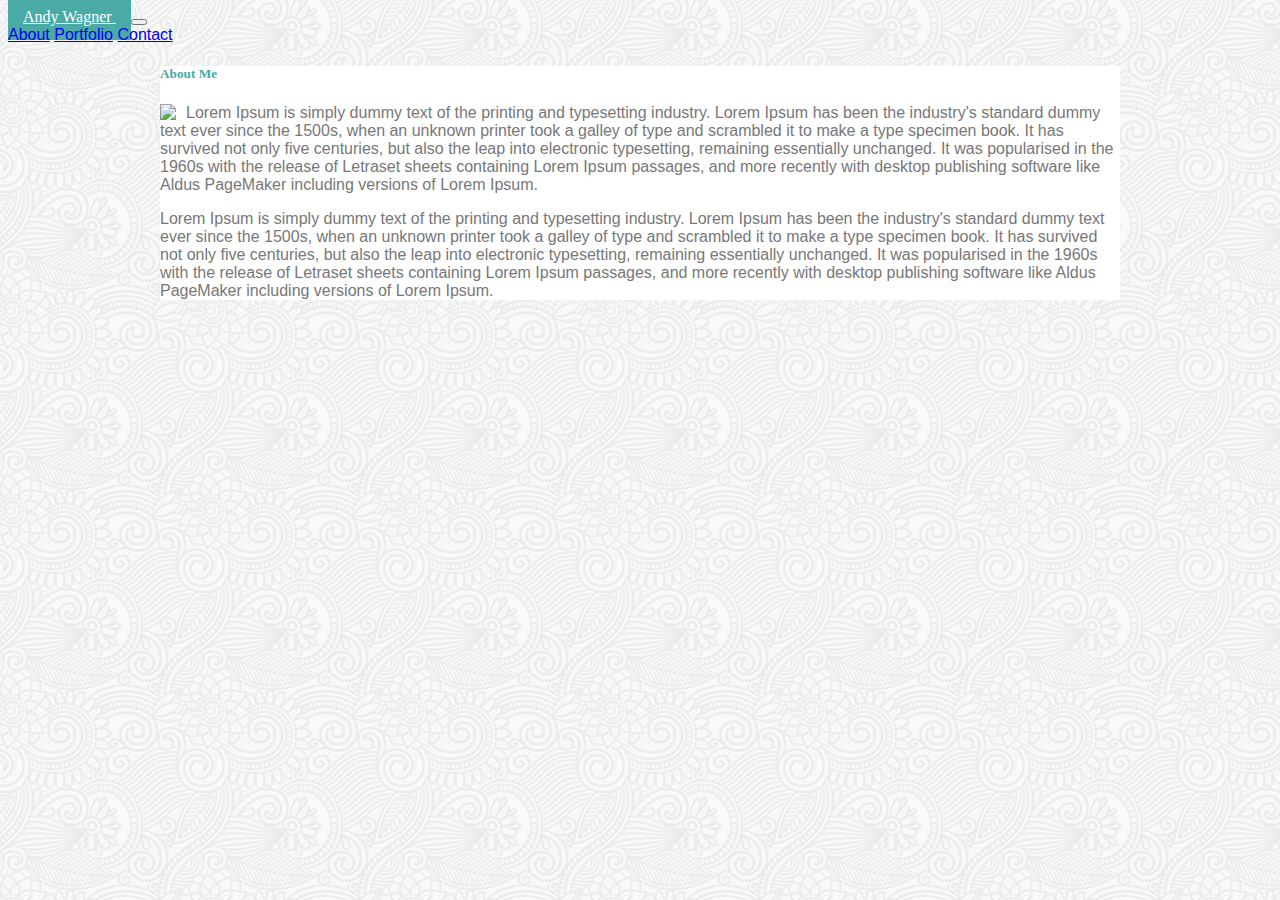
==== index.html @ 90e3dec2 "-v00-01" ====
<!DOCTYPE <!DOCTYPE html>
<html>
<head>
    <meta charset="utf-8" />
    <meta http-equiv="X-UA-Compatible" content="IE=edge">
    <title>Andy Wagner Home</title>
    <meta name="viewport" content="width=device-width, initial-scale=1.0">
    <link rel="stylesheet" href="https://stackpath.bootstrapcdn.com/bootstrap/4.1.3/css/bootstrap.min.css" integrity="sha384-MCw98/SFnGE8fJT3GXwEOngsV7Zt27NXFoaoApmYm81iuXoPkFOJwJ8ERdknLPMO"
        crossorigin="anonymous">
    <link rel="stylesheet" type="text/css" media="screen" href="style.css" />
    <script src="https://code.jquery.com/jquery-3.3.1.slim.min.js" integrity="sha384-q8i/X+965DzO0rT7abK41JStQIAqVgRVzpbzo5smXKp4YfRvH+8abtTE1Pi6jizo"
        crossorigin="anonymous"></script>
    <script src="https://cdnjs.cloudflare.com/ajax/libs/popper.js/1.14.3/umd/popper.min.js" integrity="sha384-ZMP7rVo3mIykV+2+9J3UJ46jBk0WLaUAdn689aCwoqbBJiSnjAK/l8WvCWPIPm49"
        crossorigin="anonymous"></script>
    <script src="https://stackpath.bootstrapcdn.com/bootstrap/4.1.3/js/bootstrap.min.js" integrity="sha384-ChfqqxuZUCnJSK3+MXmPNIyE6ZbWh2IMqE241rYiqJxyMiZ6OW/JmZQ5stwEULTy"
        crossorigin="anonymous"></script>
    <script src="main.js"></script>
</head>

<body>
        <!-- NAV BAR -->

        <nav class="navbar navbar-expand-lg navbar-light bg-light">
            <a class="navbar-brand" href="index.html" style= "color: #ffffff">
                Andy Wagner
            </a>
            <button class="navbar-toggler" type="button" data-toggle="collapse" data-target="#navbarNavAltMarkup" aria-controls="navbarNavAltMarkup"
                aria-expanded="false" aria-label="Toggle navigation">
                <span class="navbar-toggler-icon"></span>
            </button>
            <div class="collapse navbar-collapse" id="navbarNavAltMarkup">
                <div class="navbar-nav ml-auto">
                    <a class="nav-item nav-link" href="index.html">About</a>
                    <a class="nav-item nav-link" href="portfolio.html">Portfolio</a>
                    <a class="nav-item nav-link" href="contact.html">Contact</a>
                </div>
            </div>
        </nav>
 
        <!-- END NAV BAR -->

            <div class="container">
                
                <div class="row">
                    <div class="col-sm">
                        <h5>About Me</h5>
                    </div>
                </div>

                <div class="row">
                    <div class="col-sm">
                        <img class="aboutMe-image" src="https://via.placeholder.com/150">
                        <p>Lorem Ipsum is simply dummy text of the printing and typesetting industry. Lorem Ipsum has been the
                            industry's
                            standard dummy text ever since the 1500s, when an unknown printer took a galley of type and scrambled
                            it to
                            make a type specimen book. It has survived not only five centuries, but also the leap into electronic
                            typesetting, remaining essentially unchanged. It was popularised in the 1960s with the release of
                            Letraset
                            sheets containing Lorem Ipsum passages, and more recently with desktop publishing software like Aldus
                            PageMaker
                            including versions of Lorem Ipsum.</p>
                        <p>Lorem Ipsum is simply dummy text of the printing and typesetting industry. Lorem Ipsum has been the
                            industry's
                            standard dummy text ever since the 1500s, when an unknown printer took a galley of type and scrambled
                            it to
                            make a type specimen book. It has survived not only five centuries, but also the leap into electronic
                            typesetting, remaining essentially unchanged. It was popularised in the 1960s with the release of
                            Letraset
                            sheets containing Lorem Ipsum passages, and more recently with desktop publishing software like Aldus
                            PageMaker
                            including versions of Lorem Ipsum.</p>
                    </div>
                </div>

            </div>


</body>
</html>
---- style.css ----
body {
    font-family: Arial, Helvetica, sans-serif;
    color: #777777;
    background-image: url("full-bloom.png");
    
}

h1, h2, h3, h4, h5, h6 {
    font-family: Georgia, Times, 'Times New Roman', serif;
}

.container {
    width: 960px;
    margin: 20px auto;
    background: #ffffff;
}

.navbar-brand {
    background: #4aaaa5;
    padding: 15px;
    font-family: Georgia, 'Times New Roman', Times, serif;
}

h5 {
    color: #4aaaa5;
}

.aboutMe-image {
    padding-right: 10px;
    float: left;
}

.portfolio-image{
    padding: 10px;
}
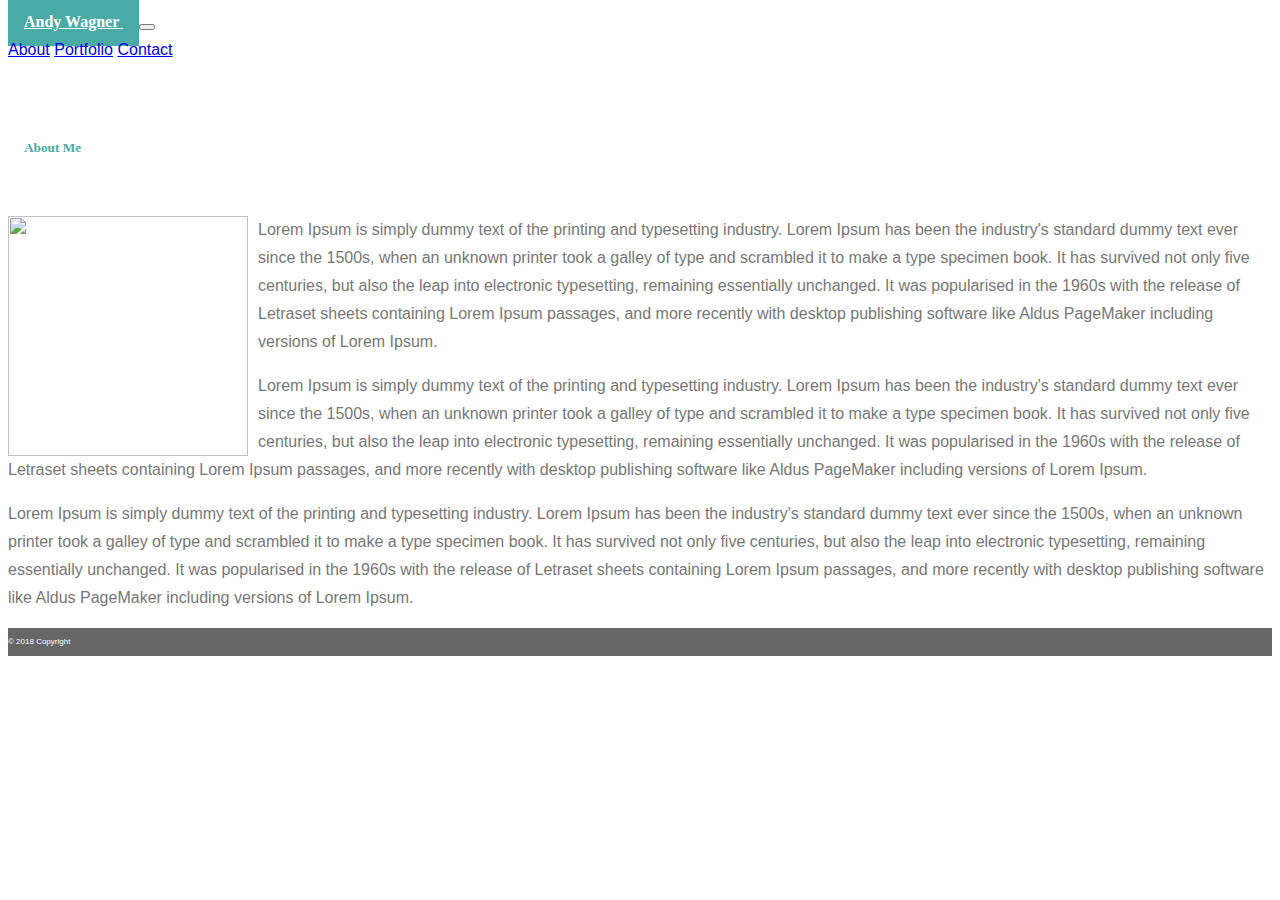
==== commit 104d0a2a: "v00-03" ====
--- a/index.html
+++ b/index.html
@@ -18,62 +18,121 @@
 </head>
 
 <body>
-        <!-- NAV BAR -->
 
-        <nav class="navbar navbar-expand-lg navbar-light bg-light">
-            <a class="navbar-brand" href="index.html" style= "color: #ffffff">
-                Andy Wagner
-            </a>
-            <button class="navbar-toggler" type="button" data-toggle="collapse" data-target="#navbarNavAltMarkup" aria-controls="navbarNavAltMarkup"
-                aria-expanded="false" aria-label="Toggle navigation">
-                <span class="navbar-toggler-icon"></span>
-            </button>
-            <div class="collapse navbar-collapse" id="navbarNavAltMarkup">
-                <div class="navbar-nav ml-auto">
-                    <a class="nav-item nav-link" href="index.html">About</a>
-                    <a class="nav-item nav-link" href="portfolio.html">Portfolio</a>
-                    <a class="nav-item nav-link" href="contact.html">Contact</a>
-                </div>
+    <div class="container-fluid">
+
+        <div class="row colorMeWhite">
+
+            <div class="col">
+                <!-- 1 of 3 -->
             </div>
-        </nav>
- 
-        <!-- END NAV BAR -->
 
-            <div class="container">
-                
-                <div class="row">
-                    <div class="col-sm">
-                        <h5>About Me</h5>
-                    </div>
-                </div>
+            <div class="col-8 navMid">
+                <nav class="navbar navbar-expand-lg navbar-light bg-light p-0">
+                    <a class="navbar-brand" href="index.html" style="color: #ffffff">
+                        Andy Wagner
+                    </a>
+                    <button class="navbar-toggler" type="button" data-toggle="collapse" data-target="#navbarNavAltMarkup"
+                        aria-controls="navbarNavAltMarkup" aria-expanded="false" aria-label="Toggle navigation">
+                        <span class="navbar-toggler-icon"></span>
+                    </button>
+                    <div class="collapse navbar-collapse" id="navbarNavAltMarkup">
+                        <div class="navbar-nav ml-auto">
+                            <a class="nav-item nav-link" href="index.html">About</a>
+                            <a class="nav-item nav-link" href="portfolio.html">Portfolio</a>
+                            <a class="nav-item nav-link" href="contact.html">Contact</a>
+                        </div>
 
-                <div class="row">
-                    <div class="col-sm">
-                        <img class="aboutMe-image" src="https://via.placeholder.com/150">
-                        <p>Lorem Ipsum is simply dummy text of the printing and typesetting industry. Lorem Ipsum has been the
-                            industry's
-                            standard dummy text ever since the 1500s, when an unknown printer took a galley of type and scrambled
-                            it to
-                            make a type specimen book. It has survived not only five centuries, but also the leap into electronic
-                            typesetting, remaining essentially unchanged. It was popularised in the 1960s with the release of
-                            Letraset
-                            sheets containing Lorem Ipsum passages, and more recently with desktop publishing software like Aldus
-                            PageMaker
-                            including versions of Lorem Ipsum.</p>
-                        <p>Lorem Ipsum is simply dummy text of the printing and typesetting industry. Lorem Ipsum has been the
-                            industry's
-                            standard dummy text ever since the 1500s, when an unknown printer took a galley of type and scrambled
-                            it to
-                            make a type specimen book. It has survived not only five centuries, but also the leap into electronic
-                            typesetting, remaining essentially unchanged. It was popularised in the 1960s with the release of
-                            Letraset
-                            sheets containing Lorem Ipsum passages, and more recently with desktop publishing software like Aldus
-                            PageMaker
-                            including versions of Lorem Ipsum.</p>
-                    </div>
-                </div>
 
+                </nav>
             </div>
+
+            <div class="col">
+                <!-- 3 of 3 -->
+            </div>
+
+        </div>
+
+
+        <div class="row">
+
+            <div class="col">
+                <!-- 1 of 3 -->
+            </div>
+
+            <div class="col-8 colorMeWhite contentTop">
+                <h5>About Me</h5>
+            </div>
+
+            <div class="col">
+                <!-- 3 of 3 -->
+            </div>
+        </div>
+
+
+        <div class="row">
+
+            <div class="col">
+                <!-- 1 of 3 -->
+            </div>
+            <div class="col-8 colorMeWhite">
+                <img class="aboutMe-image" src="images/cat.jpg">
+                <p>Lorem Ipsum is simply dummy text of the printing and typesetting industry. Lorem Ipsum has been the
+                    industry's
+                    standard dummy text ever since the 1500s, when an unknown printer took a galley of type and
+                    scrambled
+                    it to
+                    make a type specimen book. It has survived not only five centuries, but also the leap into
+                    electronic
+                    typesetting, remaining essentially unchanged. It was popularised in the 1960s with the release of
+                    Letraset
+                    sheets containing Lorem Ipsum passages, and more recently with desktop publishing software like
+                    Aldus
+                    PageMaker
+                    including versions of Lorem Ipsum.</p>
+                <p>Lorem Ipsum is simply dummy text of the printing and typesetting industry. Lorem Ipsum has been the
+                    industry's
+                    standard dummy text ever since the 1500s, when an unknown printer took a galley of type and
+                    scrambled
+                    it to
+                    make a type specimen book. It has survived not only five centuries, but also the leap into
+                    electronic
+                    typesetting, remaining essentially unchanged. It was popularised in the 1960s with the release of
+                    Letraset
+                    sheets containing Lorem Ipsum passages, and more recently with desktop publishing software like
+                    Aldus
+                    PageMaker
+                    including versions of Lorem Ipsum.</p>
+                <p>Lorem Ipsum is simply dummy text of the printing and typesetting industry. Lorem Ipsum has been the
+                    industry's
+                    standard dummy text ever since the 1500s, when an unknown printer took a galley of type and
+                    scrambled
+                    it to
+                    make a type specimen book. It has survived not only five centuries, but also the leap into
+                    electronic
+                    typesetting, remaining essentially unchanged. It was popularised in the 1960s with the release of
+                    Letraset
+                    sheets containing Lorem Ipsum passages, and more recently with desktop publishing software like
+                    Aldus
+                    PageMaker
+                    including versions of Lorem Ipsum.</p>
+            </div>
+            <div class="col">
+                <!-- 3 of 3 -->
+            </div>
+        </div>
+
+    </div>
+
+    <!-- start footer  -->
+    <footer class="page-footer fixed-bottom">
+
+        <div class="footer-copyright text-center py-3">
+            © 2018 Copyright
+        </div>
+
+    </footer>
+    <!-- end footer -->
 
 
 </body>
--- a/style.css
+++ b/style.css
@@ -1,24 +1,34 @@
 body {
     font-family: Arial, Helvetica, sans-serif;
     color: #777777;
-    background-image: url("full-bloom.png");
-    
+    background-image: url("images/full-bloom.png");
+    font-size: 1em;
+    line-height: 1.75em;  
 }
 
 h1, h2, h3, h4, h5, h6 {
     font-family: Georgia, Times, 'Times New Roman', serif;
+    font-weight: bold;
 }
 
-.container {
-    width: 960px;
-    margin: 20px auto;
-    background: #ffffff;
+.navMid {
+    padding: 0;
 }
 
 .navbar-brand {
     background: #4aaaa5;
-    padding: 15px;
+    padding: 1em;
     font-family: Georgia, 'Times New Roman', Times, serif;
+    font-weight: bold;
+}
+
+.contentTop {
+    margin-top: 2em;
+    padding: 1em;
+}
+
+.colorMeWhite {
+    background: #ffffff;
 }
 
 h5 {
@@ -27,11 +37,19 @@
 
 .aboutMe-image {
     padding-right: 10px;
+    width: 15em;
     float: left;
 }
 
 .portfolio-image{
-    padding: 10px;
+    padding: 1em 0;
+    width: 100%;
+
 }
 
+footer {
+    background: #666666;
+    color: #ffffff;
+    font-size: .5em;
+}
 
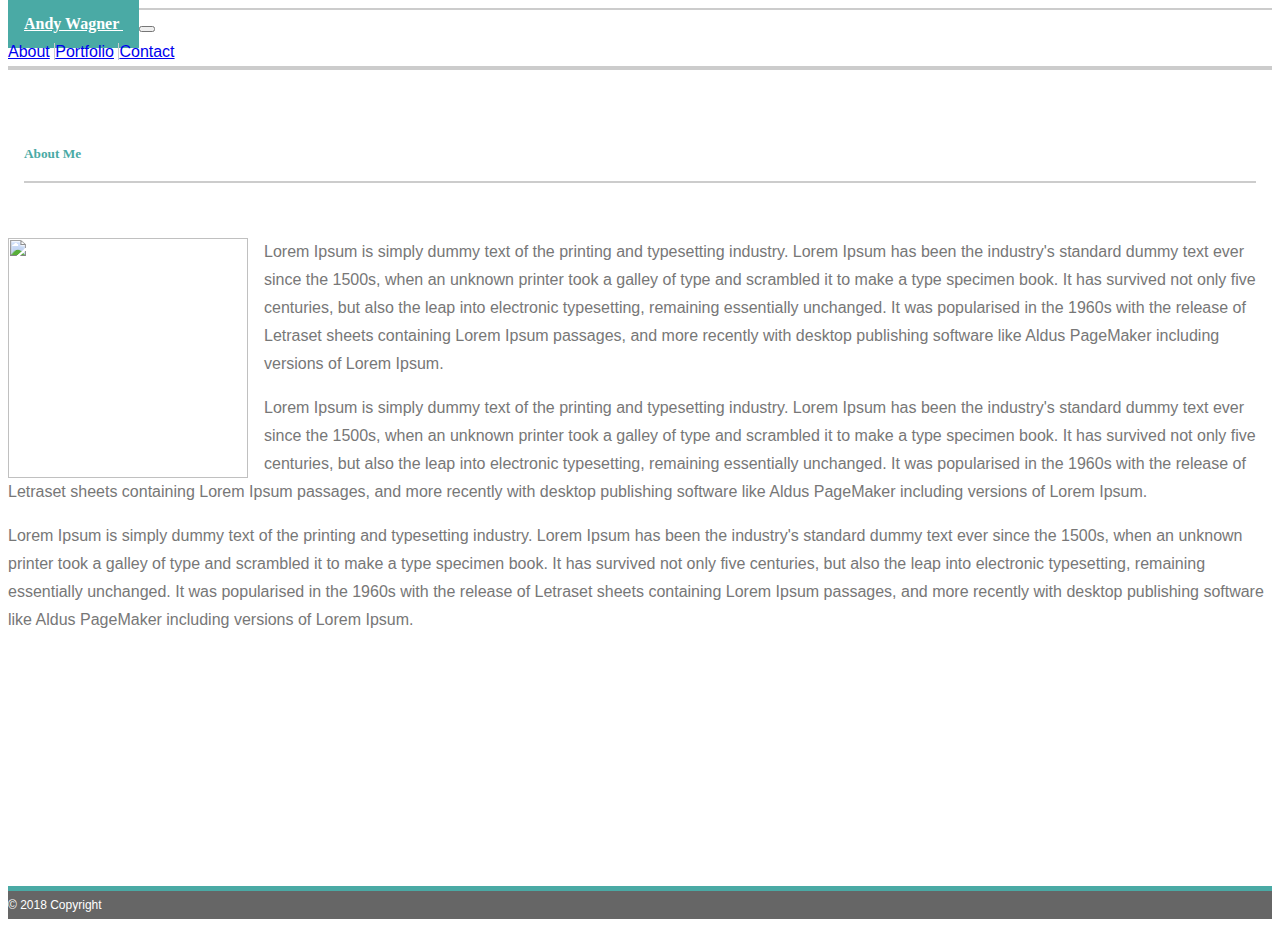
==== commit b6b3879b: "rc00-01" ====
--- a/index.html
+++ b/index.html
@@ -23,11 +23,11 @@
 
         <div class="row colorMeWhite">
 
-            <div class="col">
+            <div class="col navLeft">
                 <!-- 1 of 3 -->
             </div>
 
-            <div class="col-8 navMid">
+            <div class="col-8 navMid colorMeWhite">
                 <nav class="navbar navbar-expand-lg navbar-light bg-light p-0">
                     <a class="navbar-brand" href="index.html" style="color: #ffffff">
                         Andy Wagner
@@ -47,7 +47,7 @@
                 </nav>
             </div>
 
-            <div class="col">
+            <div class="col navRight">
                 <!-- 3 of 3 -->
             </div>
 
@@ -75,7 +75,7 @@
             <div class="col">
                 <!-- 1 of 3 -->
             </div>
-            <div class="col-8 colorMeWhite">
+            <div class="col-8 colorMeWhite contentMid">
                 <img class="aboutMe-image" src="images/cat.jpg">
                 <p>Lorem Ipsum is simply dummy text of the printing and typesetting industry. Lorem Ipsum has been the
                     industry's
--- a/style.css
+++ b/style.css
@@ -6,13 +6,21 @@
     line-height: 1.75em;  
 }
 
-h1, h2, h3, h4, h5, h6 {
+h1, h2, h3, h4, h5 {
     font-family: Georgia, Times, 'Times New Roman', serif;
     font-weight: bold;
 }
 
+.bg-light {
+    background: #ffffff!important;
+}
+
 .navMid {
     padding: 0;
+}
+
+.navLeft, .navMid, .navRight {
+    border-bottom: 2px solid #cccccc;
 }
 
 .navbar-brand {
@@ -21,6 +29,19 @@
     font-family: Georgia, 'Times New Roman', Times, serif;
     font-weight: bold;
 }
+
+.nav-item {
+    border-left: 1px solid #cccccc;
+    padding: 0;
+}
+
+.nav-item:first-child {
+    border-left: 0 none;
+  }
+
+.container-fluid {
+    margin-bottom: 20%;
+   }
 
 .contentTop {
     margin-top: 2em;
@@ -33,23 +54,45 @@
 
 h5 {
     color: #4aaaa5;
+    border-bottom: 2px solid #cccccc;
+    padding-bottom: 1em;
 }
 
 .aboutMe-image {
-    padding-right: 10px;
+    padding-right: 1em;
     width: 15em;
     float: left;
 }
 
-.portfolio-image{
-    padding: 1em 0;
+.portfolioImgWrapper {
+    position: relative;
+}
+
+h6 {
+    font-family: Georgia, Times, 'Times New Roman', serif;
+    background: #4aaaa5;
+    color: #ffffff;
+    padding: .5em;
+    position: absolute;
+    bottom: 1.5em;
+    z-index: 10;
+    text-align: center;
     width: 100%;
+    font-size: 1em;
+}
 
+.portfolio-image {
+    width: 100%;
+    margin: 1em 0;
 }
 
 footer {
     background: #666666;
     color: #ffffff;
-    font-size: .5em;
+    font-size: .75em;
+    border-top: 5px solid #4aaaa5;
+    
 }
 
+
+
